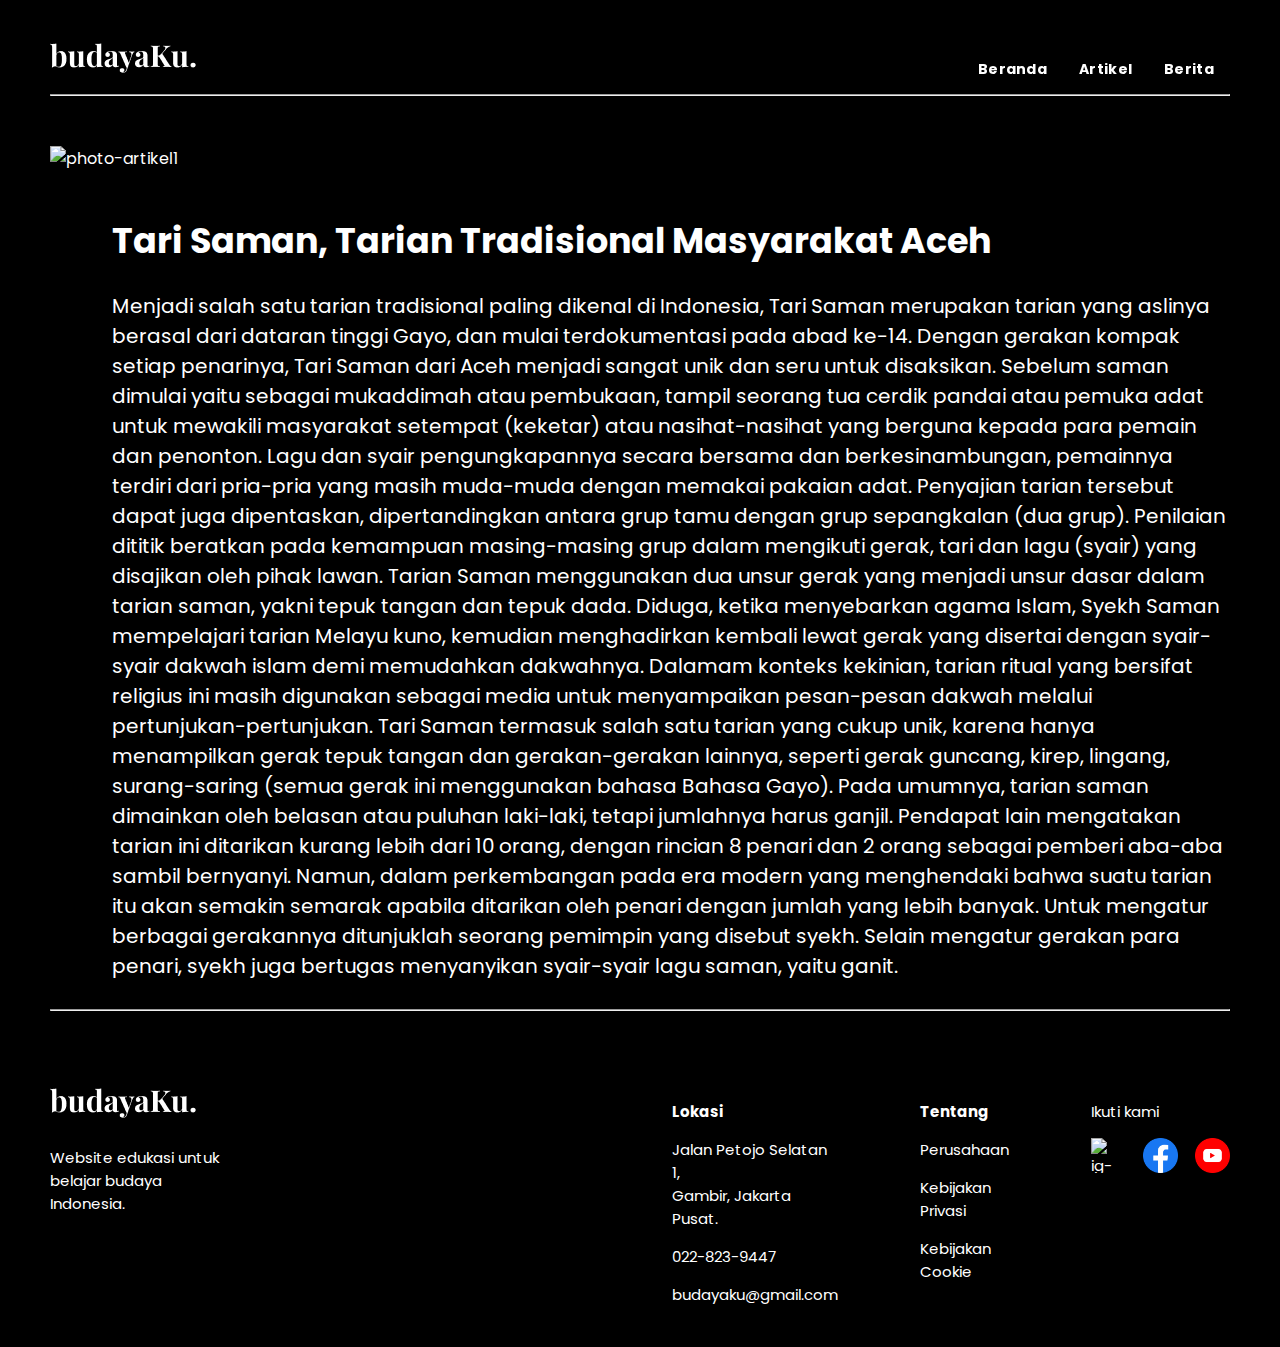
==== isiartikel.html @ b637b843 "Add files via upload" ====
<!DOCTYPE html>
<html lang="en">
  <head>
    <meta charset="UTF-8" />
    <meta name="viewport" content="width=device-width, initial-scale=1.0" />
    <title>budayaKu.</title>
    <link rel="icon" href="resources/logo-black.png" type="image/x-icon" />
    <link rel="stylesheet" href="styles.css" />
    <link
      href="https://fonts.googleapis.com/css?family=Poppins"
      rel="stylesheet"
    />
  </head>
  <body>
    <nav>
      <div class="wrapper">
        <div class="logo">
          <img src="resources/logo-white.png" alt="logo" />
        </div>
        <div class="menu">
          <ul>
            <li><a href="index.html">Beranda</a></li>
            <li><a href="#artikel">Artikel</a></li>
            <li><a href="berita.html">Berita</a></li>
          </ul>
        </div>
      </div>
    </nav>
    <hr />
    <section id="artikel" class="sectionArtikel">
      <div class="konten-artikelutama">
        <img src="resources/artikel1.png" alt="photo-artikel1" class="img-artikelutama"/>
        <div>
          <h1 class="title-konten">
            Tari Saman, Tarian Tradisional Masyarakat Aceh
          </h1>
          <p class="deskripsi-konten">
            Menjadi salah satu tarian tradisional paling dikenal di Indonesia,
            Tari Saman merupakan tarian yang aslinya berasal dari dataran tinggi
            Gayo, dan mulai terdokumentasi pada abad ke-14. Dengan gerakan
            kompak setiap penarinya, Tari Saman dari Aceh menjadi sangat unik
            dan seru untuk disaksikan. Sebelum saman dimulai yaitu sebagai 
            mukaddimah atau pembukaan, tampil seorang tua cerdik pandai atau 
            pemuka adat untuk mewakili masyarakat setempat (keketar) atau nasihat-nasihat 
            yang berguna kepada para pemain dan penonton.

            Lagu dan syair pengungkapannya secara bersama dan berkesinambungan, 
            pemainnya terdiri dari pria-pria yang masih muda-muda dengan 
            memakai pakaian adat. Penyajian tarian tersebut dapat juga dipentaskan, 
            dipertandingkan antara grup tamu dengan grup sepangkalan (dua grup). 
            Penilaian dititik beratkan pada kemampuan masing-masing grup dalam 
            mengikuti gerak, tari dan lagu (syair) yang disajikan oleh pihak lawan.
            
            Tarian Saman menggunakan dua unsur gerak yang menjadi unsur dasar 
            dalam tarian saman, yakni tepuk tangan dan tepuk dada. Diduga, 
            ketika menyebarkan agama Islam, Syekh Saman mempelajari tarian 
            Melayu kuno, kemudian menghadirkan kembali lewat gerak yang disertai 
            dengan syair-syair dakwah islam demi memudahkan dakwahnya. 
            Dalamam konteks kekinian, tarian ritual yang bersifat religius 
            ini masih digunakan sebagai media untuk menyampaikan pesan-pesan 
            dakwah melalui pertunjukan-pertunjukan.
            
            Tari Saman termasuk salah satu tarian yang cukup unik, karena hanya 
            menampilkan gerak tepuk tangan dan gerakan-gerakan lainnya, seperti 
            gerak guncang, kirep, lingang, surang-saring (semua gerak ini menggunakan 
            bahasa Bahasa Gayo).
            
            Pada umumnya, tarian saman dimainkan oleh belasan atau puluhan laki-laki,
            tetapi jumlahnya harus ganjil. Pendapat lain mengatakan tarian ini ditarikan 
            kurang lebih dari 10 orang, dengan rincian 8 penari dan 2 orang sebagai pemberi
            aba-aba sambil bernyanyi. Namun, dalam perkembangan pada era modern yang
            menghendaki bahwa suatu tarian itu akan semakin semarak apabila ditarikan 
            oleh penari dengan jumlah yang lebih banyak. Untuk mengatur berbagai 
            gerakannya ditunjuklah seorang pemimpin yang disebut syekh. 
            Selain mengatur gerakan para penari, 
            syekh juga bertugas menyanyikan syair-syair lagu saman, yaitu ganit.
          </p>
      </div>
    </section>
    <hr style="margin-bottom: 74px" />
    <footer>
      <div class="konten-footer">
        <div class="logo">
          <img src="resources/logo-white.png" alt="logo" />
          <p style="font-size: 15px">
            Website edukasi untuk belajar budaya Indonesia.
          </p>
        </div>
        <div style="padding-left: 432px; font-size: 15px">
          <p style="font-weight: bold">Lokasi</p>
          <p>
            Jalan Petojo Selatan 1,<br />
            Gambir, Jakarta Pusat.
          </p>
          <p>022-823-9447</p>
          <p>budayaku@gmail.com</p>
        </div>
        <div style="padding-left: 82px; font-size: 15px">
          <p style="font-weight: bold">Tentang</p>
          <p>Perusahaan</p>
          <p>Kebijakan Privasi</p>
          <p>Kebijakan Cookie</p>
        </div>
        <div style="padding-left: 82px; font-size: 15px">
          <p>Ikuti kami</p>
          <div style="display: flex">
            <img
              src="resources/instagram.png"
              alt="ig-logo"
              style="width: 35px; height: 35px"
            />
            <img src="resources/facebook.png" alt="fb-logo" class="icon-sosmed" />
            <img src="resources/youtube.png" alt="yt-logo" class="icon-sosmed" />
          </div>
        </div>
      </div>
    </footer>
  </body>
</html>
---- styles.css ----
body {
  font-family: 'Poppins';
  margin: 40px 50px 0px 50px;
  background-color: black;
  color: white;
}
.logo {
  font-size: 30px;
  float: left;
}
.wrapper {
  width: 100%;
  margin: auto;
}
.menu {
  float: right;
}
nav {
  width: 100%;
  margin: auto;
  display: flex;
  position: sticky;
  position: -webkit-sticky;
  top: 0;
}
nav ul {
  list-style-type: none;
}
nav ul li {
  float: left;
}
nav ul li a {
  color: white;
  font-weight: bold;
  text-align: center;
  padding: 0px 16px 0px 16px;
  text-decoration: none;
  font-size: 14px;
  line-height: 14px;
  letter-spacing: 0.3px;
}
nav ul li a:hover {
  text-decoration: underline;
  color: #ab434a;
  font-weight: bold;
}
.sectionMenu {
  display: flex;
  justify-content: space-between;
  height: 100%;
  margin-top: 50px;
}
.sectionArtikel {
  margin-top: 50px;
}
.deskripsi .title {
  font-size: 40px;
  font-weight: bold;
  color: white;
}
.btn-mulai {
  background-color: #ab434a;
  color: white;
  border-radius: 30px;
  width: 170px;
  height: 53px;
  font-weight: 500;
  font-size: 20px;
  margin-top: 20px;
}
.konten-artikel {
  display: flex;
}
.konten-artikel-2 {
  margin-top: 80px;
  margin-bottom: 80px;
  display: flex;
}
.konten-artikelutama{
  display: flex;
  flex-direction: column;
}
.btn-read {
  background-color: #ab434a;
  border-radius: 30px;
  color: white;
  margin-left: 50px;
  font-size: 15px;
  font-weight: 500;
  width: 200px;
  height: 40px;
}
.img-artikel {
  width: 654px;
  height: 447px;
}
.img-artikelutama{
  max-width: 100%; 
  height: auto; 
  margin-bottom: 20px; 
}
.konten-footer {
  height: 262px;
  display: flex;
}
.title-konten {
  padding-left: 62px;
  font-size: 35px;
}
.deskripsi-konten {
  font-size: 20px;
  padding-left: 62px;
}
.icon-sosmed {
  width: 35px;
  height: 35px;
  padding-left: 17px;
}
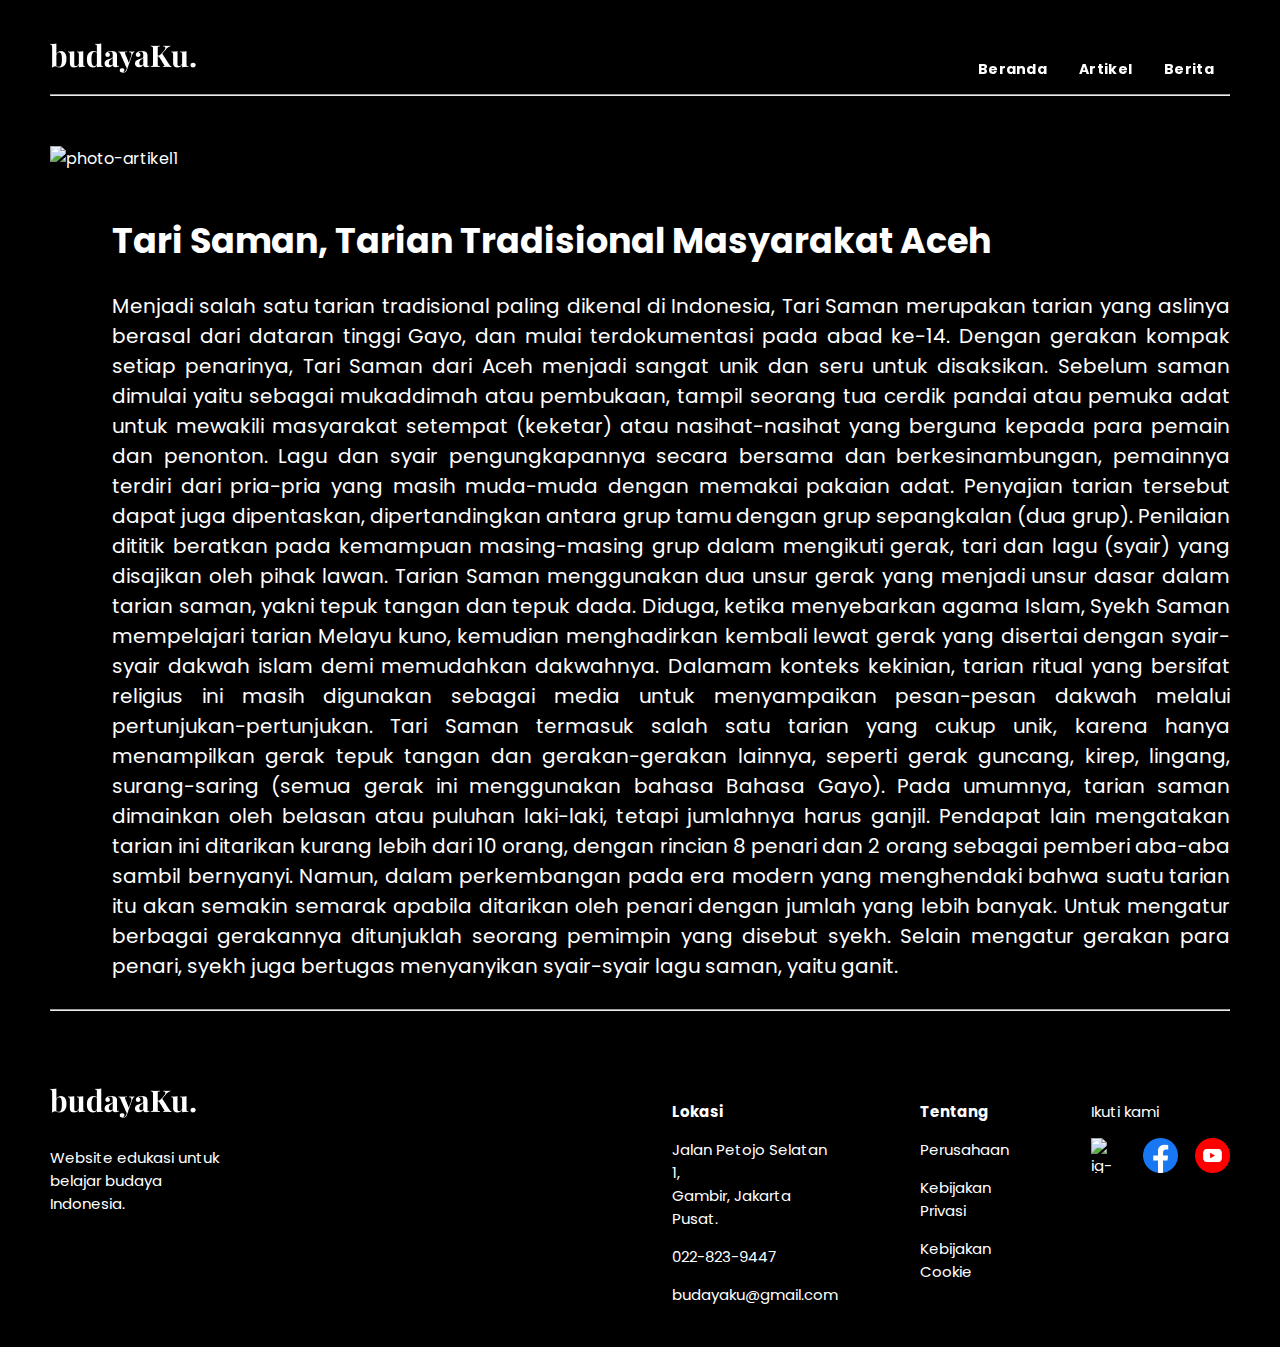
==== commit 7c90389b: "Add files via upload" ====
--- a/isiartikel.html
+++ b/isiartikel.html
@@ -34,7 +34,7 @@
           <h1 class="title-konten">
             Tari Saman, Tarian Tradisional Masyarakat Aceh
           </h1>
-          <p class="deskripsi-konten">
+          <p class="deskripsi-konten-utama">
             Menjadi salah satu tarian tradisional paling dikenal di Indonesia,
             Tari Saman merupakan tarian yang aslinya berasal dari dataran tinggi
             Gayo, dan mulai terdokumentasi pada abad ke-14. Dengan gerakan
--- a/styles.css
+++ b/styles.css
@@ -111,6 +111,11 @@
   font-size: 20px;
   padding-left: 62px;
 }
+.deskripsi-konten-utama{
+  font-size: 20px;
+  padding-left: 62px;
+  text-align: justify;
+}
 .icon-sosmed {
   width: 35px;
   height: 35px;
